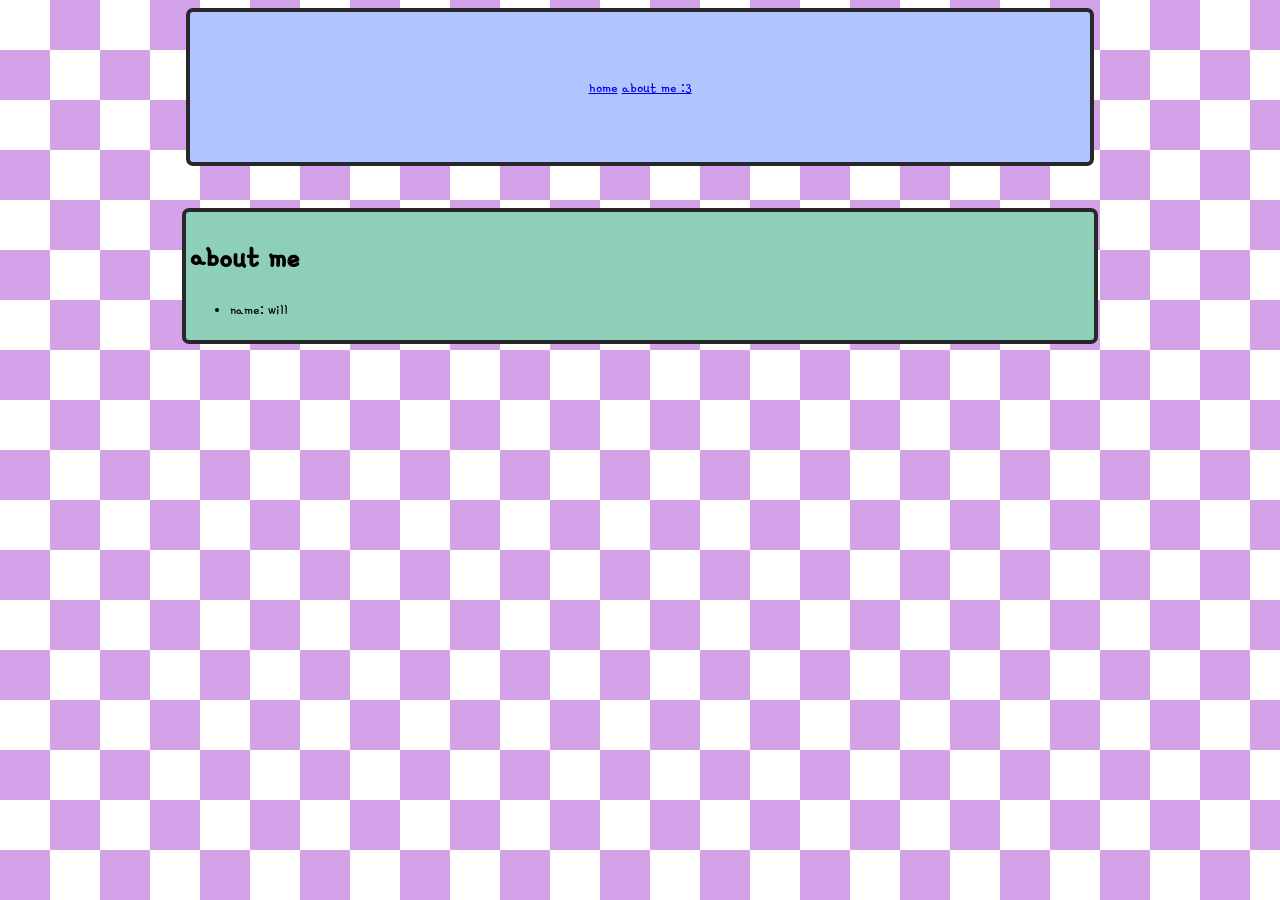
==== about.html @ 5c3bf66b "initial kerfuffle of pages" ====
<!DOCTYPE html>
<html lang="en">
<head>
    <meta charset="UTF-8">
    <meta name="viewport" content="width=device-width, initial-scale=1.0">
    <title>about me</title>
    <link rel="stylesheet" href="style.css">
    <link rel="preconnect" href="https://fonts.googleapis.com">
    <link rel="preconnect" href="https://fonts.gstatic.com" crossorigin>
    <link href="https://fonts.googleapis.com/css2?family=Gamja+Flower&family=Hi+Melody&family=Meie+Script&family=Quicksand:wght@300..700&display=swap" rel="stylesheet">
</head>
<body>
    <div class="header">
        <div class="main-nav">
            <nav>
                <a href="index.html">home</a>
                <a href="about.html">about me :3</a>
            </nav>
            <ws-widget type="hc" iid="14620" class="site-stats"></ws-widget>
            <ws-widget type="moon" iid="14630" embed="iframe"></ws-widget>
        </div>
    </div>
    <br><br>
    <div class="main">
        <h1>about me</h1>
        <ul>
            <li>name: will</li>
        </ul>
    </div>
    <script src="https://u.widget.st/ar.js"></script>
</body>
</html>
---- style.css ----
body {
    --color-1: #d3a2e9;
    --color-2: #ffffff;
    --square-size: 100px;
    
    background-image: conic-gradient(
        var(--color-1) 0% 25%, 
        var(--color-2) 25% 50%, 
        var(--color-1) 50% 75%, 
        var(--color-2) 75% 100%
    );
    
    background-size: var(--square-size) var(--square-size);
    
    animation: moveBackground 3s linear infinite;

    font-family: "Gamja Flower", sans-serif;
}

@keyframes moveBackground {
    0% {
        background-position: 0 0;
    }

    100% {
        background-position: var(--square-size) var(--square-size);
    }
}

.site-stats {
    width: 50px;
    height: 25px;
}

.header {
    display: flex;
    background-color: rgb(177, 196, 255);
    width: 900px;
    height: 150px;
    align-items: center;
    align-self: center;
    align-content: center;
    justify-content: center;
    margin: 0 auto;
    border: #282729 4px solid;
    border-radius: 7px;
}

.main {
    padding: 4px;
    background-color: rgb(141, 207, 185);
    margin: 0 auto;
    align-self: center;
    align-content: center;
    justify-content: center;
    width: 900px;
    border: #282729 4px solid;
    border-radius: 7px;
}

h3 {
    color: gray;
}
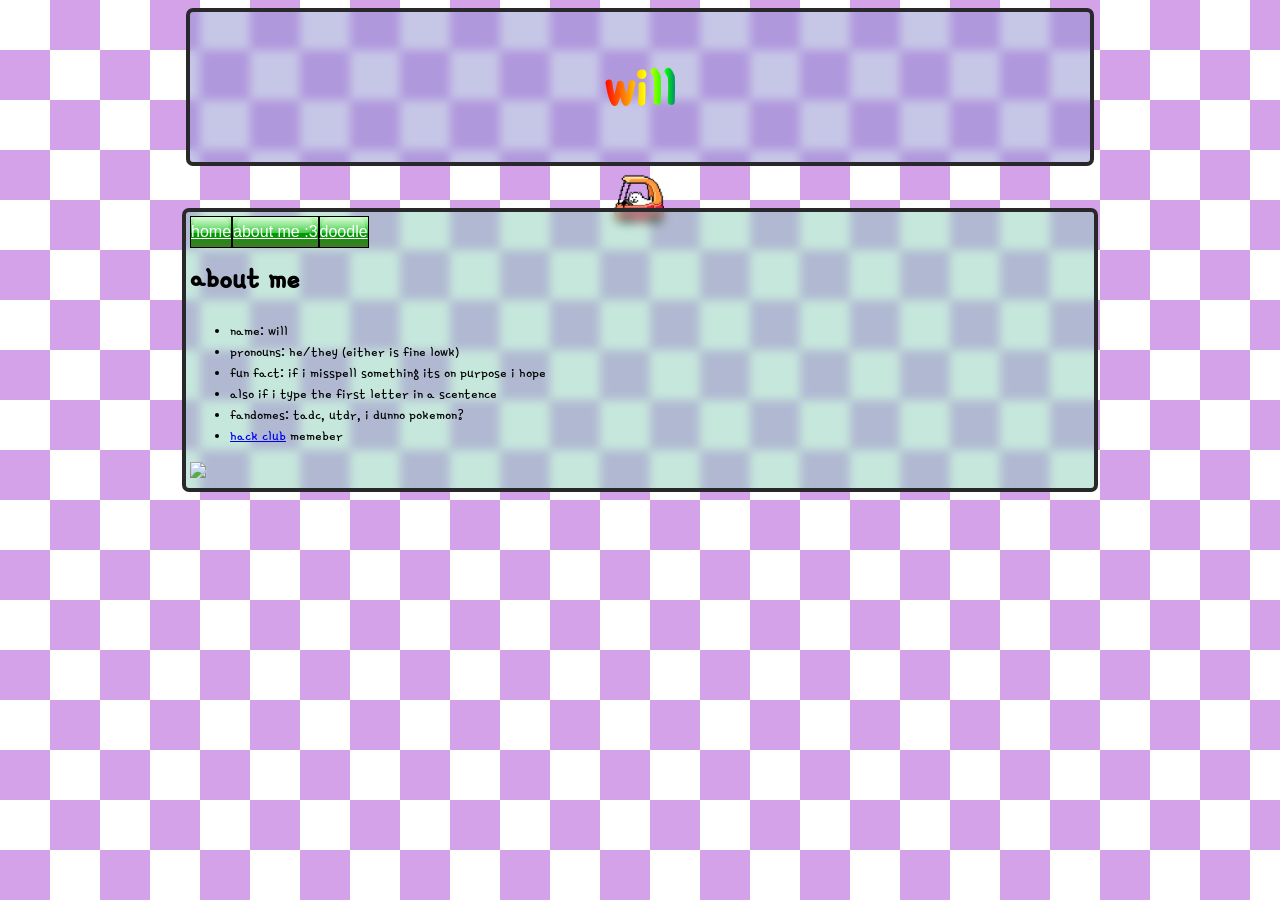
==== commit 1940f416: "added more thingies" ====
--- a/about.html
+++ b/about.html
@@ -13,19 +13,30 @@
     <div class="header">
         <div class="main-nav">
             <nav>
-                <a href="index.html">home</a>
-                <a href="about.html">about me :3</a>
+                <img src="left.gif" class="smol">
+                <h1 class="rainbow">will</h1>
+                <img src="right.gif" class="smol">
             </nav>
-            <ws-widget type="hc" iid="14620" class="site-stats"></ws-widget>
-            <ws-widget type="moon" iid="14630" embed="iframe"></ws-widget>
         </div>
     </div>
     <br><br>
     <div class="main">
+        <nav>
+            <a class="fun" href="index.html">home</a>
+            <a class="fun" href="about.html">about me :3</a>
+            <a class="fun" href="doodle.html">doodle</a>
+            <br>
+        </nav>
         <h1>about me</h1>
         <ul>
             <li>name: will</li>
+            <li>pronouns: he/they (either is fine lowk)</li>
+            <li>fun fact: if i misspell something its on purpose i hope</li>
+            <li>also if i type the first letter in a scentence </li>
+            <li>fandomes: tadc, utdr, i dunno pokemon?</li>
+            <li><a class="normal" href="https://hackclub.com">hack club</a> memeber</li>
         </ul>
+        <a href="https://nekoweb.org/"><img src="https://nekoweb.org/assets/buttons/button5.gif"></a>
     </div>
     <script src="https://u.widget.st/ar.js"></script>
 </body>
--- a/style.css
+++ b/style.css
@@ -2,16 +2,14 @@
     --color-1: #d3a2e9;
     --color-2: #ffffff;
     --square-size: 100px;
-    
-    background-image: conic-gradient(
-        var(--color-1) 0% 25%, 
-        var(--color-2) 25% 50%, 
-        var(--color-1) 50% 75%, 
-        var(--color-2) 75% 100%
-    );
-    
+
+    background-image: conic-gradient(var(--color-1) 0% 25%,
+            var(--color-2) 25% 50%,
+            var(--color-1) 50% 75%,
+            var(--color-2) 75% 100%);
+
     background-size: var(--square-size) var(--square-size);
-    
+
     animation: moveBackground 3s linear infinite;
 
     font-family: "Gamja Flower", sans-serif;
@@ -34,7 +32,6 @@
 
 .header {
     display: flex;
-    background-color: rgb(177, 196, 255);
     width: 900px;
     height: 150px;
     align-items: center;
@@ -44,11 +41,14 @@
     margin: 0 auto;
     border: #282729 4px solid;
     border-radius: 7px;
+    background-color: rgba(141, 142, 207, 0.5);
+    backdrop-filter: blur(5px);
 }
 
 .main {
     padding: 4px;
-    background-color: rgb(141, 207, 185);
+    background-color: rgba(141, 207, 185, 0.5);
+    backdrop-filter: blur(5px);
     margin: 0 auto;
     align-self: center;
     align-content: center;
@@ -60,4 +60,102 @@
 
 h3 {
     color: gray;
-}+}
+
+a.fun {
+    background: linear-gradient(to bottom,
+            #c8ffc5 0%,
+            #1fbf24 55%,
+            #009a05 55%,
+            #457a28 100%);
+    border: 1px solid black;
+    display: flex;
+    align-items: center;
+    justify-content: center;
+    position: relative;
+    height: 30px;
+    color: white;
+    font-family: "Segoe UI", Tahoma, sans-serif;
+    float: left;
+}
+
+a.fun::before {
+    background: linear-gradient(to bottom,
+            rgb(255, 255, 255) 0%,
+            rgba(255, 255, 255, 0.5) 100%);
+    border-radius: 20px;
+    position: absolute;
+    content: "";
+    height: 16px;
+    width: 90%;
+    top: 0px;
+    opacity: 0.3;
+    font-family: "Segoe UI", Tahoma, sans-serif;
+}
+
+p.cool {
+    font-size: small;
+    line-height: 13px;
+}
+
+a.nuke {
+    animation: tilt-shaking 0.5s infinite;
+}
+
+@keyframes tilt-shaking {
+    0% {
+        transform: rotate(0deg);
+    }
+
+    25% {
+        transform: rotate(5deg);
+    }
+
+    50% {
+        transform: rotate(0eg);
+    }
+
+    75% {
+        transform: rotate(-5deg);
+    }
+
+    100% {
+        transform: rotate(0deg);
+    }
+}
+
+.rainbow {
+    font-family: 'Gamja Flower', sans-serif;
+    font-size: 60px;
+    font-weight: bold;
+    
+    background: linear-gradient(
+        to right, 
+        #ff0000, #ff7f00, #ffff00, #00ff00, #0000ff, #4b0082, #9400d3, #ff0000
+    );
+    
+    background-size: 200% auto;
+    
+    -webkit-background-clip: text;
+    background-clip: text;
+    -webkit-text-fill-color: transparent;
+    
+    animation: move-rainbow 4s linear infinite;
+}
+
+@keyframes move-rainbow {
+    0% {
+        background-position: 0% center;
+    }
+    100% {
+        background-position: 200% center;
+    }
+}
+
+
+.smol {
+    width: 50px;
+    height: 50px;
+    margin-right: 10px;
+    margin-left: 10px;
+}
